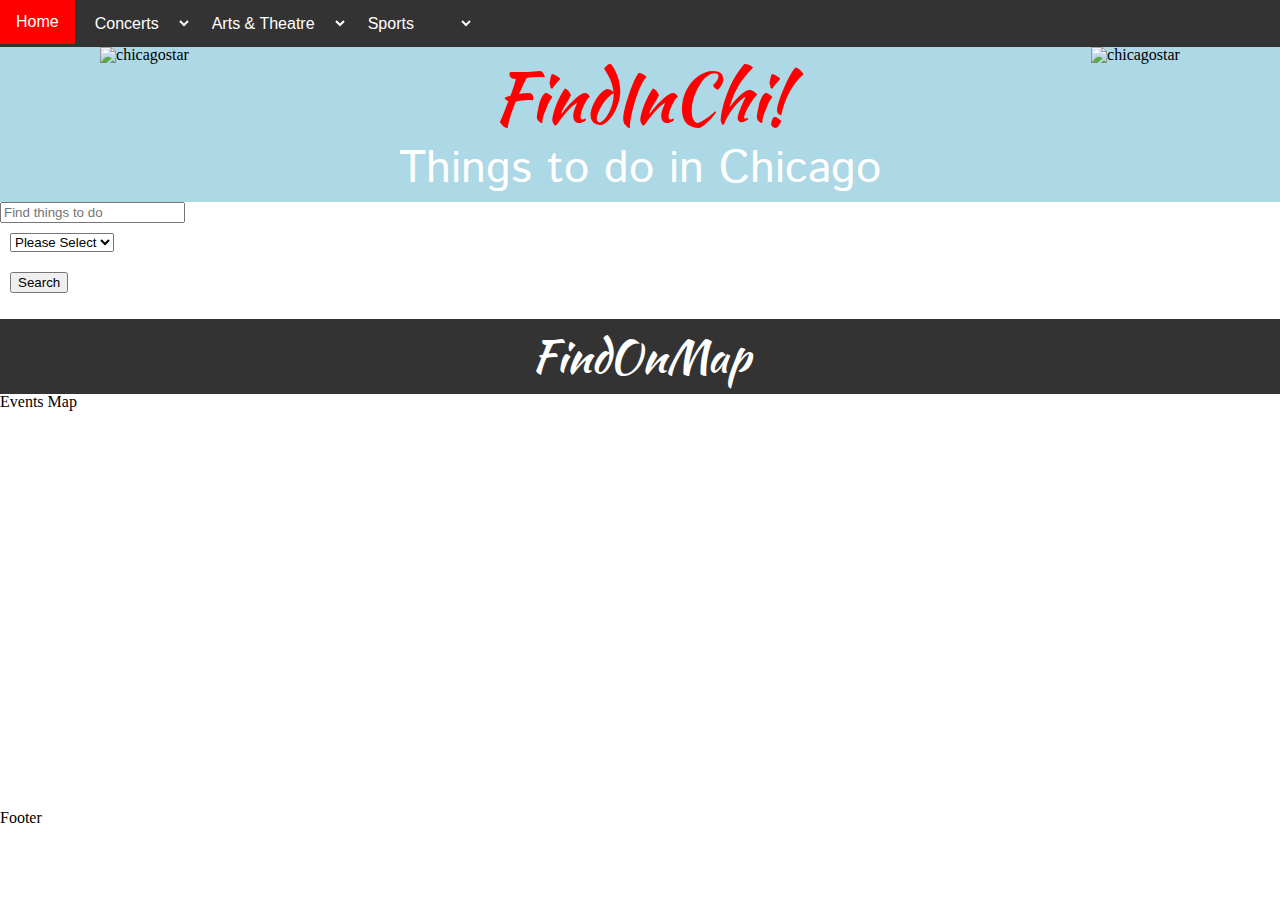
==== index.html @ 484696d1 "accidentially removed map label in my last commit, replacing it, and fixing jumbotron container" ====
<!DOCTYPE html>
<html lang="en">
  <head>
    <meta charset="UTF-8" />
    <meta name="viewport" content="width=device-width, initial-scale=1.0" />
    <meta http-equiv="X-UA-Compatible" content="ie=edge" />
    <title>Things To Do</title>

    <!-- all css here -->
    <link rel="stylesheet" href="css/reset.css" />
    <link
      href="https://cdnjs.cloudflare.com/ajax/libs/font-awesome/5.9.0/css/all.min.css"
    />
    <link href="https://cdn.jsdelivr.net/npm/bulma@0.8.0/css/bulma.min.css"  rel="stylesheet"/>
    <link
      href="https://fonts.googleapis.com/css?family=Kaushan+Script&display=swap"
      rel="stylesheet"
    />
    <link
      href="https://fonts.googleapis.com/css?family=Istok+Web&display=swap"
      rel="stylesheet"
    />
    <link rel="stylesheet" href="css/styles.css" />
    <link
      href="https://api.eventful.com/json/events/search?callback=jsonLoaded&app_key=WV2XpXNXW5rnMHDx"
    />
  </head>

  <!--Header-->

  <body>


      <!-- <div class="container"> -->
          <header>
              
                  <div class="navbar">
                      <a href="index.html">Home</a>
                        <div class= "dropdown is-active">
                          <div class="subnav">
                                <div class="dropdown-trigger">
                                  <select id="concerts" class="subnavbtn" class="button" aria-haspopup="true" aria-controls="dropdown-menu"><i class="caret-down"></i>
                                </div>
                            <div class="dropdown-menu" id="dropdown-menu" role="menu">
                                <div class="subnav-content">
                                  <option class="dropdown-item" value=0>Concerts</option>
                                  <option class="dropdown-item" value=1>Hip Hop</option>
                                  <option class="dropdown-item" value=2>Jazz</option>
                                  <option class="dropdown-item" value=3>Rock</option>
                                </div>
                            </div>        
                                  </select>
                          </div>
                        </div>
                        
                        <div class= "dropdown is-active">
                            <div class="subnav">
                                  <div class="dropdown-trigger">
                                    <select id= "arts" class="subnavbtn" class="button" aria-haspopup="true" aria-controls="dropdown-menu"><i class="caret-down"></i>
                                  </div>
                              <div class="dropdown-menu" id="dropdown-menu" role="menu">
                                  <div class="subnav-content">
                                    <option class="dropdown-item" value=0>Arts & Theatre</option>
                                    <option class="dropdown-item" value=1>Play</option>
                                    <option class="dropdown-item" value=2>Musical</option>
                                    <option class="dropdown-item" value=3>Circus</option>
                                  </div>
                              </div>        
                                    </select>
                            </div>
                          </div>
                          
                          <div class= "dropdown is-active">
                              <div class="subnav">
                                    <div class="dropdown-trigger">
                                      <select id= "sports" class="subnavbtn" class="button" aria-haspopup="true" aria-controls="dropdown-menu"><i class="caret-down"></i>
                                    </div>
                                <div class="dropdown-menu" id="dropdown-menu" role="menu">
                                    <div class="subnav-content">
                                      <option class="dropdown-item" value=0>Sports</option>
                                      <option class="dropdown-item" value=1>Basketball</option>
                                      <option class="dropdown-item" value=2>Baseball</option>
                                      <option class="dropdown-item" value=3>Hockey</option>
                                      <option class="dropdown-item" value=4>Football</option>
                                    </div>
                                </div>        
                                      </select>
                              </div>
                            </div>
                        
    <div class="container">
      </header>  
      <div class="jumbotron">
        <div class="mainHeading">
          <img class="star" src="./CSS/images/singleStar.png" alt="chicagostar" />
          <div class="headingText">
          <h1 class="logo">FindInChi!</h1>
          <p class="description">Things to do in Chicago</p>
        </div>
          <img class="star" src="./CSS/images/singleStar.png" alt="chicagostar" />
        </div>
        <div>
        <div class="field has-addons">
          <div class="control">
            <input class="input is-large col-md-6" type="text" id="cities" placeholder="Find things to do" name= "search">
          </div>



        <div class="row text-center">
          <div class="dropdown is-active"> 
              <div class="dropdown-trigger">
                
                    <select id="searchSelector" class="button" aria-haspopup="true" aria-controls="dropdown-menu">
                      <option class="icon is-small" value="0">Please Select</option> 
                      <i class="fas fa-angle-down" aria-hidden="true">
                      </i>
              </div>
              <div class="dropdown-menu" id="dropdown-menu" role="menu">
                  <div class="dropdown-content">
                      <option class="dropdown-item" value="1">Performer</option>
                      
                      <hr class="dropdown-divider">
                      <option class="dropdown-item" value="2">Venue</option>
                      
                      <hr class="dropdown-divider">
                      <option class="dropdown-item" value="3">Zip Code</option>
                    </select>
                  </div>
              </div>
          </div>
    
            <button
              type="button"
              id="submit"
              class="button is-primary text-center"
              data-toggle="modal"
              data-target="#citesModal"
            >
              Search
            </button>
          </div>
        </div>
      </div>

      <div class="table-container">
        <div class="row">
          
          <div class="col-md-6" id="event-wrap">
          
                <!-- The bottom two header should only populate when there are no results to return -->
                <h1 class="sryMsg"></h1>
                <h3 class="sryMsgSub"></h3>

                <!-- response cards for events that do appear will populate in the below div tags -->
                <div class="headLine"></div>
                <div class="venueName"></div>
                <div class="eventLocation"></div>
                <div class="eventDate"></div>
                <a href="" class="eventLink"></a>
                <div class="dynoPic">
                  <img src="" class="eventImg">
                </div>
          </div>
                
        </div>
      </div>

      <div class="navbar2">
      
        <h1 id="mapLabel">FindOnMap</h1>
     
      </div>

        </div>
      </div>

      <h1>Events Map</h1>

      <div id="googleMap" style="width:100%;height:400px;"></div>

      <script>
        function myMap() {
          var mapProp = {
            center: new google.maps.LatLng(41.8981, -87.6298),
            zoom: 15
          };
          var map = new google.maps.Map(
            document.getElementById("googleMap"),
            mapProp
          );
        }
      </script>

      <script
        async
        defer
        src="https://maps.googleapis.com/maps/api/js?key=AIzaSyAcLA2582MgE2m9HYz4nTNwnIHNXk3qRO4&callback=myMap"
        type="text/javascript"
      ></script>

      <footer>Footer</footer>
    </div>

    <!-- all js here -->
    <script src="https://code.jquery.com/jquery-3.4.1.js"></script>
    <script src="scripts.js"></script>
  </body>
</html>
---- css/styles.css ----
.navbar {
  overflow: hidden;
  background-color: #333;
  font-family: Arial;
  
}

.navbar a {
  float: left;
  font-size: 16px;
  color: white;
  text-align: center;
  padding: 14px 16px;
  text-decoration: none;
}

.subnav {
  float: left;
  overflow: hidden;
}

.subnav .subnavbtn {
  font-size: 16px;
  border: none;
  outline: none;
  color: white;
  padding: 14px 16px;
  background-color: inherit;
  font-family: inherit;
  margin: 0;
}
.navbar a:hover,
.subnav:hover .subnavbtn {
  background-color: red;
}

.subnav-content {
  display: none;
  position: absolute;
  background-color: #f9f9f9;
  min-width: 160px;
  box-shadow: 0px 8px 16px 0px rgba(0, 0, 0, 0.2);
  z-index: 1;
}
.subnav-content a {
  float: none;
  color: black;
  padding: 12px 16px;
  text-decoration: none;
  display: block;
  text-align: left;
}
.subnav-content a:hover {
  background-color: #ddd;
}
.subnav:hover .subnav-content {
  display: block;
}

.mainHeading {
  background-color: #add8e6;
  text-align: center;
  display: flex;
  justify-content: space-around;
}
.logo {
  color: red;
  font-size: 70px;
  font-family: "Kaushan Script", cursive;
  margin: 15px;
}
.description {
  color: white;
  font-size: 45px;
  font-family: "Istok Web", sans-serif;
  margin: 10px;
}

.star {
  height: 150px;
}

.control {
  width: 75%;
}
.menu{
 margin: 10px;
 
}
.button{
  margin: 10px;
  
}
.box {
  background-color: #add8e0;
  color: black;
}
.headLine {
  font-size: 30 px;
  font-weight: bolder;
}
.navbar2 {
  overflow: hidden;
  background-color: #333;
  color:white;
  text-align: center;
  font-size: 20px;
  font-family: "Kaushan Script", cursive;
}
#mapLabel {
  color: white;
  text-align: center;
  font-size: 45px;
  font-family: "Kaushan Script", cursive;
  padding: 15px;
}
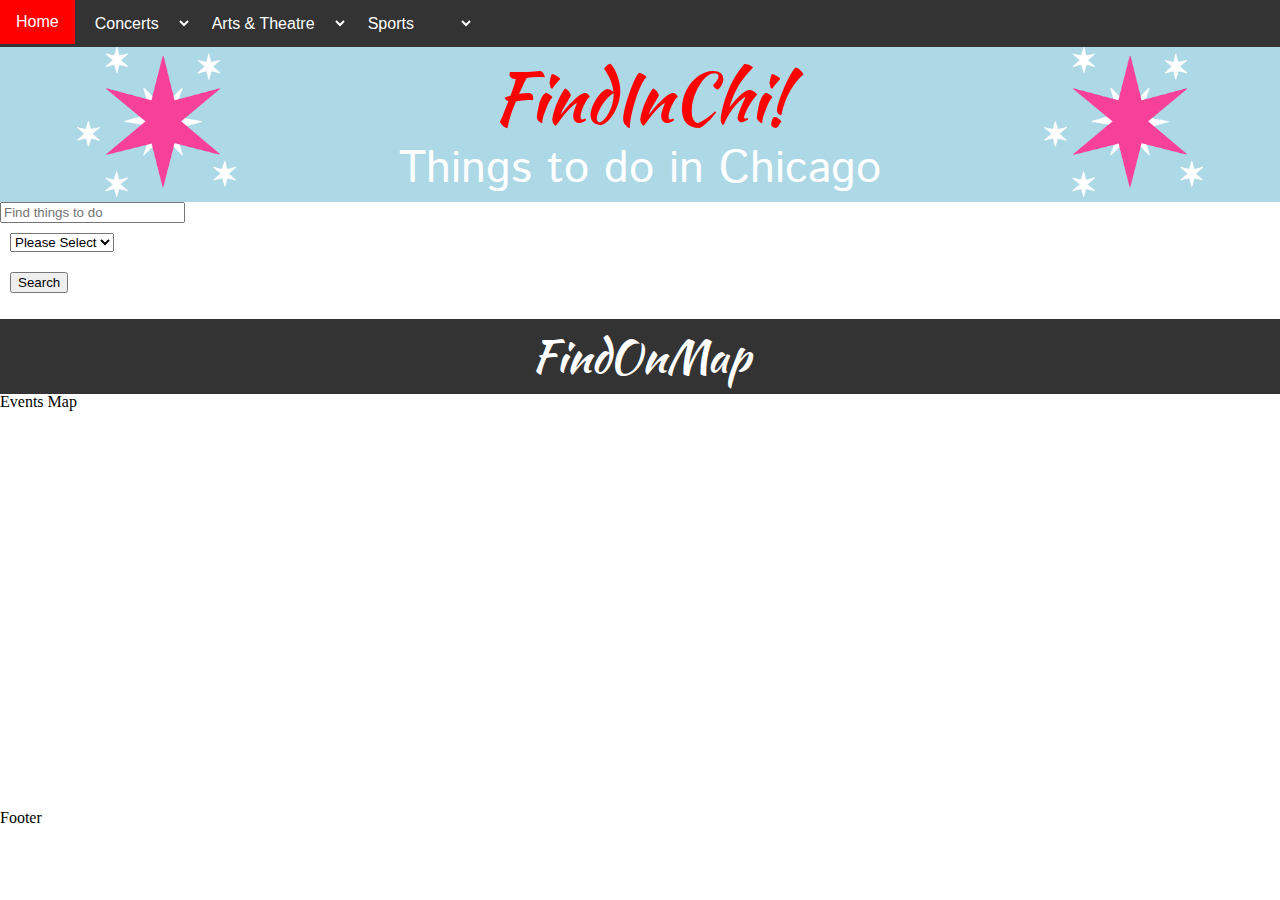
==== commit 72dd7b27: "trying to change case on star image" ====
--- a/index.html
+++ b/index.html
@@ -92,12 +92,12 @@
       </header>  
       <div class="jumbotron">
         <div class="mainHeading">
-          <img class="star" src="./CSS/images/singleStar.png" alt="chicagostar" />
+          <img class="star" src="./css/images/singleStar.png" alt="chicagostar" />
           <div class="headingText">
           <h1 class="logo">FindInChi!</h1>
           <p class="description">Things to do in Chicago</p>
         </div>
-          <img class="star" src="./CSS/images/singleStar.png" alt="chicagostar" />
+          <img class="star" src="./css/images/singleStar.png" alt="chicagostar" />
         </div>
         <div>
         <div class="field has-addons">
@@ -204,6 +204,6 @@
 
     <!-- all js here -->
     <script src="https://code.jquery.com/jquery-3.4.1.js"></script>
-    <script src="scripts.js"></script>
+    <script src="assets/scripts.js"></script>
   </body>
 </html>
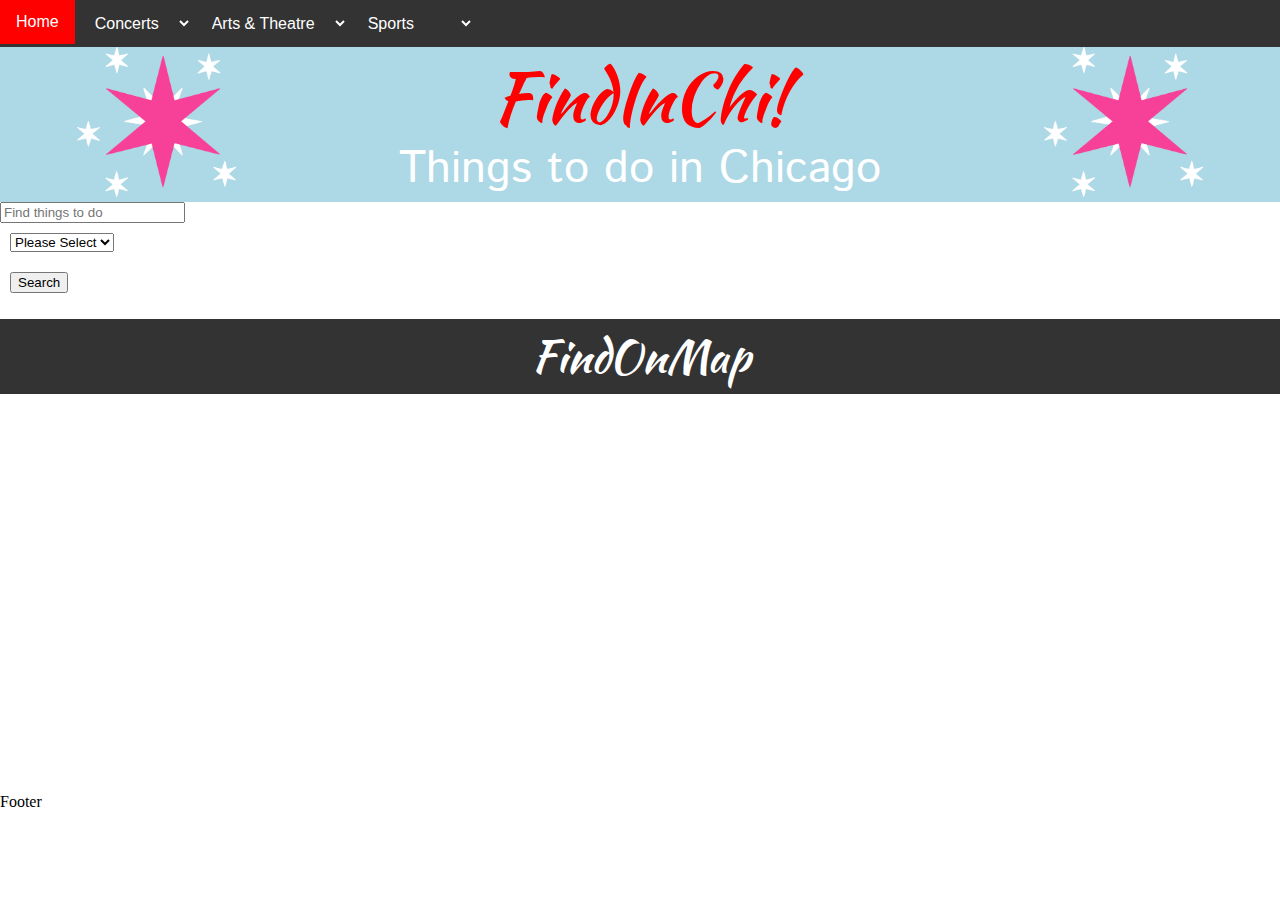
==== commit 7a08ca93: "removing events map h1 above map" ====
--- a/index.html
+++ b/index.html
@@ -87,17 +87,17 @@
                                       </select>
                               </div>
                             </div>
-                        
+
     <div class="container">
       </header>  
       <div class="jumbotron">
         <div class="mainHeading">
-          <img class="star" src="./css/images/singleStar.png" alt="chicagostar" />
+          <img class="star" src="./css/images/star.png" alt="chicagostar" />
           <div class="headingText">
           <h1 class="logo">FindInChi!</h1>
           <p class="description">Things to do in Chicago</p>
         </div>
-          <img class="star" src="./css/images/singleStar.png" alt="chicagostar" />
+          <img class="star" src="./css/images/star.png" alt="chicagostar" />
         </div>
         <div>
         <div class="field has-addons">
@@ -175,29 +175,63 @@
         </div>
       </div>
 
-      <h1>Events Map</h1>
 
       <div id="googleMap" style="width:100%;height:400px;"></div>
 
       <script>
-        function myMap() {
-          var mapProp = {
-            center: new google.maps.LatLng(41.8981, -87.6298),
-            zoom: 15
-          };
-          var map = new google.maps.Map(
-            document.getElementById("googleMap"),
-            mapProp
-          );
-        }
-      </script>
-
-      <script
-        async
-        defer
-        src="https://maps.googleapis.com/maps/api/js?key=AIzaSyAcLA2582MgE2m9HYz4nTNwnIHNXk3qRO4&callback=myMap"
-        type="text/javascript"
-      ></script>
+            // Initialize and add the map
+            function initMap() {
+              // The location of events
+              var logic = {lat: 42.0053, lng: -87.8878};
+              var gabriel ={lat: 41.8807, lng: -87.6742};
+              var blueman={lat: 41.938930,lng:-87.649080};
+              var jerry= { lat: 41.8853, lng:-87.6276};
+              var bears= {lat: 41.8623,lng:-87.6167};
+              
+            
+              
+              // The map, centered at Chicago
+              var map = new google.maps.Map(
+                  document.getElementById('googleMap'), {zoom: 10, center: logic});
+              // The marker, positioned at Event Locations
+              var marker = new google.maps.Marker({position: logic, title:'Logic-Allstate Arena', map: map});
+              var marker = new google.maps.Marker({position: gabriel,title:'Gabriel Iglesias-United Center', map:map});
+              var marker = new google.maps.Marker({position: blueman,title:'Blue Man-Briar Street Theatre', map:map});
+              var marker = new google.maps.Marker({ position: bears,title:'Chicago Bears-Solider Field', map:map});
+              var marker = new google.maps.Marker({position: jerry,title:'Jerry Seinfield-Chicago Theatre', map:map});
+             
+              var contentString = '<div id="content">'+
+  '<div id="siteNotice">'+
+  '</div>'+
+  '<h1 id="firstHeading" class="firstHeading">Jerry Seinfield</h1>'+
+  '<div id="bodyContent">'+
+  '<p><b>Chicago Theatre</b>, also referred to as <b>Balaban and Katz</b>, is a landmark ' +
+  'theater located on North State Street '+
+  'in the Loop area of Chicago, Illinois '+
+  
+  'Event Details:' +
+  'Address'+
+  '175 North State Street Chicago, IL 60601'+
+  'Nov 2, 2019 at 7 PM https://seatgeek.com/jerry-seinfeld-tickets/comedy/2019-11-02-7-pm/4940504'
+  'Ticket Site.</p>'+
+  '</div>'+
+  '</div>';
+
+var infowindow = new google.maps.InfoWindow({
+content: contentString
+});
+
+
+marker.addListener('click', function() {
+infowindow.open(map, marker);
+});
+}
+            
+
+           
+                </script>
+
+      
 
       <footer>Footer</footer>
     </div>
@@ -205,5 +239,9 @@
     <!-- all js here -->
     <script src="https://code.jquery.com/jquery-3.4.1.js"></script>
     <script src="assets/scripts.js"></script>
+      <script
+        async defer src="https://maps.googleapis.com/maps/api/js?key=AIzaSyAcLA2582MgE2m9HYz4nTNwnIHNXk3qRO4&callback=initMap"
+        type="text/javascript"
+      ></script>
   </body>
 </html>
--- a/css/styles.css
+++ b/css/styles.css
@@ -114,3 +114,48 @@
   font-family: "Kaushan Script", cursive;
   padding: 15px;
 }
+
+@media only screen and (max-width: 550px){
+
+  #cities{
+    font-size:16px;
+  }
+  #mapLabel{
+    font-size:25px;
+    padding:5px;
+  }
+  #searchSelector{
+    font-size: 9px;
+    height: 100%;
+    margin:3px;
+    width: 75px;
+    z-index:1000;
+    
+  }
+  #submit{
+    font-size: 12px;
+    height:100%;
+    margin:3px;
+    width:45px;
+    z-index:1000
+  }
+  
+  .description{
+    font-size: 16px;
+    margin:5px
+  }
+  .dropdown-item{
+    font-size:9px
+  }
+  .input{
+    position:fixed;
+  }
+  .logo{
+    font-size:35px;
+    margin:5px;
+  }
+  .star{
+    height:50px;
+  }
+  
+  }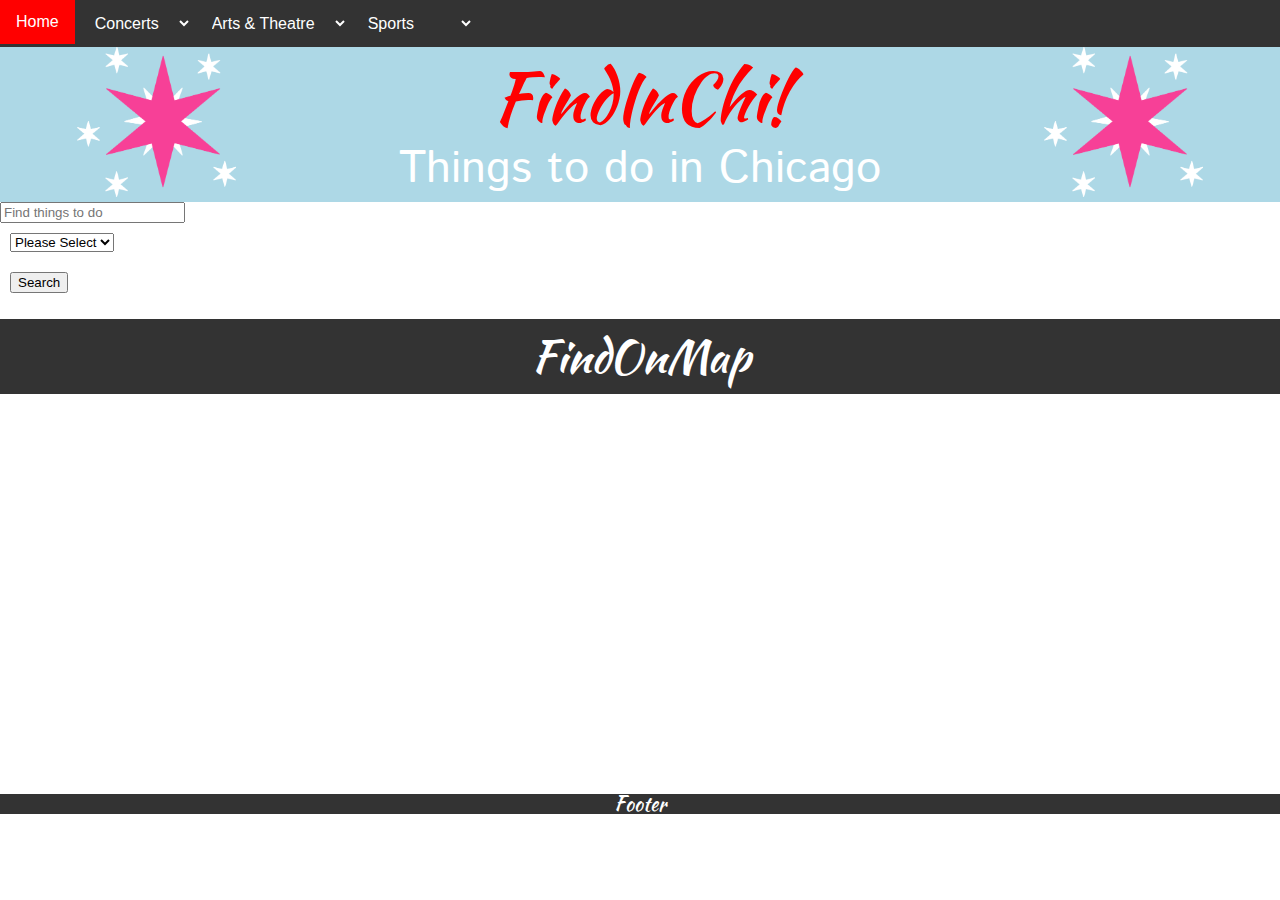
==== commit 3d24e876: "added footerstyle" ====
--- a/index.html
+++ b/index.html
@@ -233,7 +233,7 @@
 
       
 
-      <footer>Footer</footer>
+      <footer class="navbar2">Footer</footer>
     </div>
 
     <!-- all js here -->
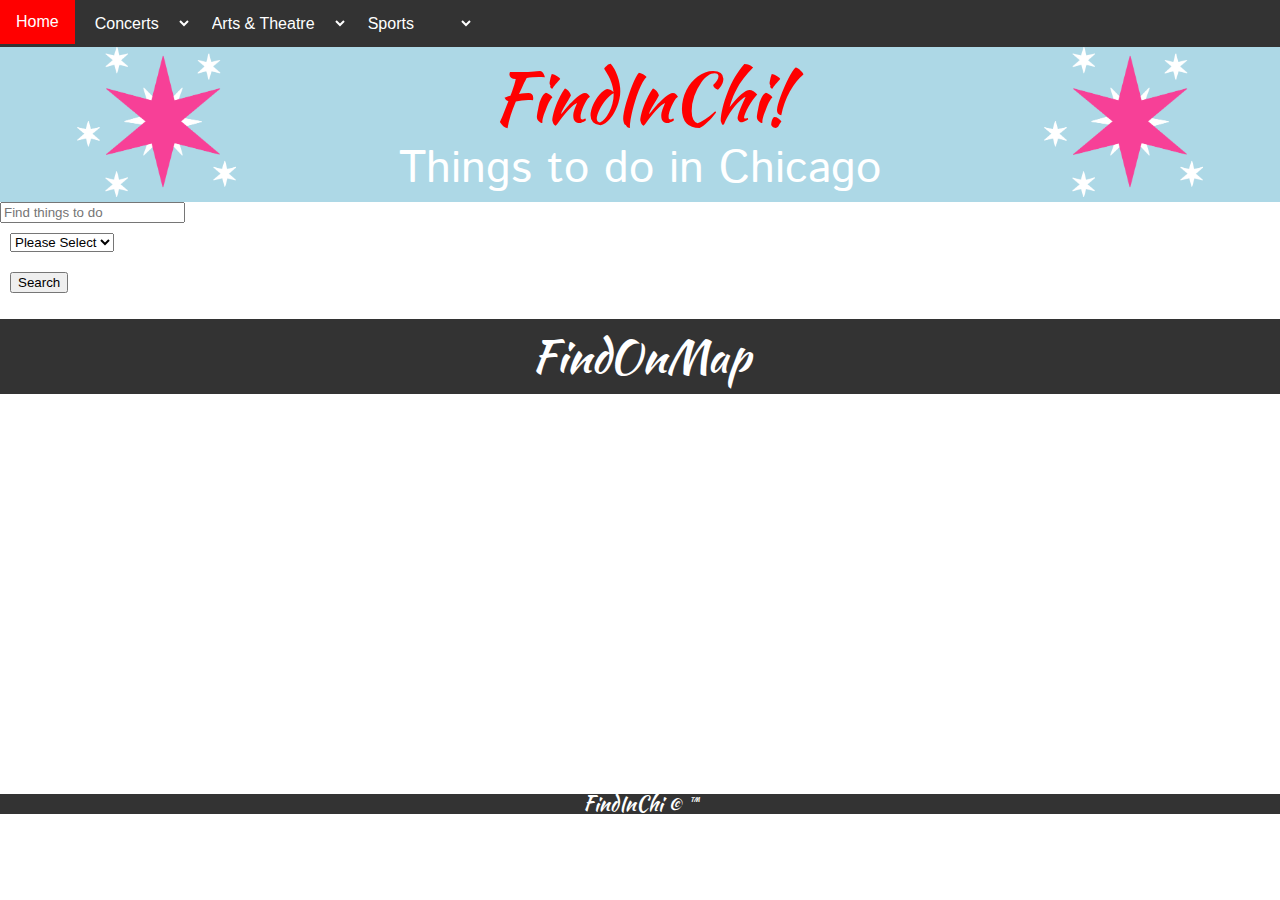
==== commit 794be4c6: "fixed words" ====
--- a/index.html
+++ b/index.html
@@ -233,7 +233,7 @@
 
       
 
-      <footer class="navbar2">Footer</footer>
+      <footer class="navbar2">FindInChi &copy; &trade; </footer>
     </div>
 
     <!-- all js here -->
--- a/css/styles.css
+++ b/css/styles.css
@@ -2,7 +2,6 @@
   overflow: hidden;
   background-color: #333;
   font-family: Arial;
-  
 }
 
 .navbar a {
@@ -83,13 +82,11 @@
 .control {
   width: 75%;
 }
-.menu{
- margin: 10px;
- 
+.menu {
+  margin: 10px;
 }
-.button{
+.button {
   margin: 10px;
-  
 }
 .box {
   background-color: #add8e0;
@@ -102,7 +99,7 @@
 .navbar2 {
   overflow: hidden;
   background-color: #333;
-  color:white;
+  color: white;
   text-align: center;
   font-size: 20px;
   font-family: "Kaushan Script", cursive;
@@ -115,47 +112,44 @@
   padding: 15px;
 }
 
-@media only screen and (max-width: 550px){
-
-  #cities{
-    font-size:16px;
+@media only screen and (max-width: 550px) {
+  #cities {
+    font-size: 16px;
   }
-  #mapLabel{
-    font-size:25px;
-    padding:5px;
+  #mapLabel {
+    font-size: 25px;
+    padding: 5px;
   }
-  #searchSelector{
+  #searchSelector {
     font-size: 9px;
     height: 100%;
-    margin:3px;
+    margin: 3px;
     width: 75px;
-    z-index:1000;
-    
+    z-index: 1000;
   }
-  #submit{
+  #submit {
     font-size: 12px;
-    height:100%;
-    margin:3px;
-    width:45px;
-    z-index:1000
+    height: 100%;
+    margin: 3px;
+    width: 45px;
+    z-index: 1000;
   }
-  
-  .description{
+
+  .description {
     font-size: 16px;
-    margin:5px
+    margin: 5px;
   }
-  .dropdown-item{
-    font-size:9px
+  .dropdown-item {
+    font-size: 9px;
   }
-  .input{
-    position:fixed;
+  .input {
+    position: fixed;
   }
-  .logo{
-    font-size:35px;
-    margin:5px;
+  .logo {
+    font-size: 35px;
+    margin: 5px;
   }
-  .star{
-    height:50px;
+  .star {
+    height: 50px;
   }
-  
-  }+}
